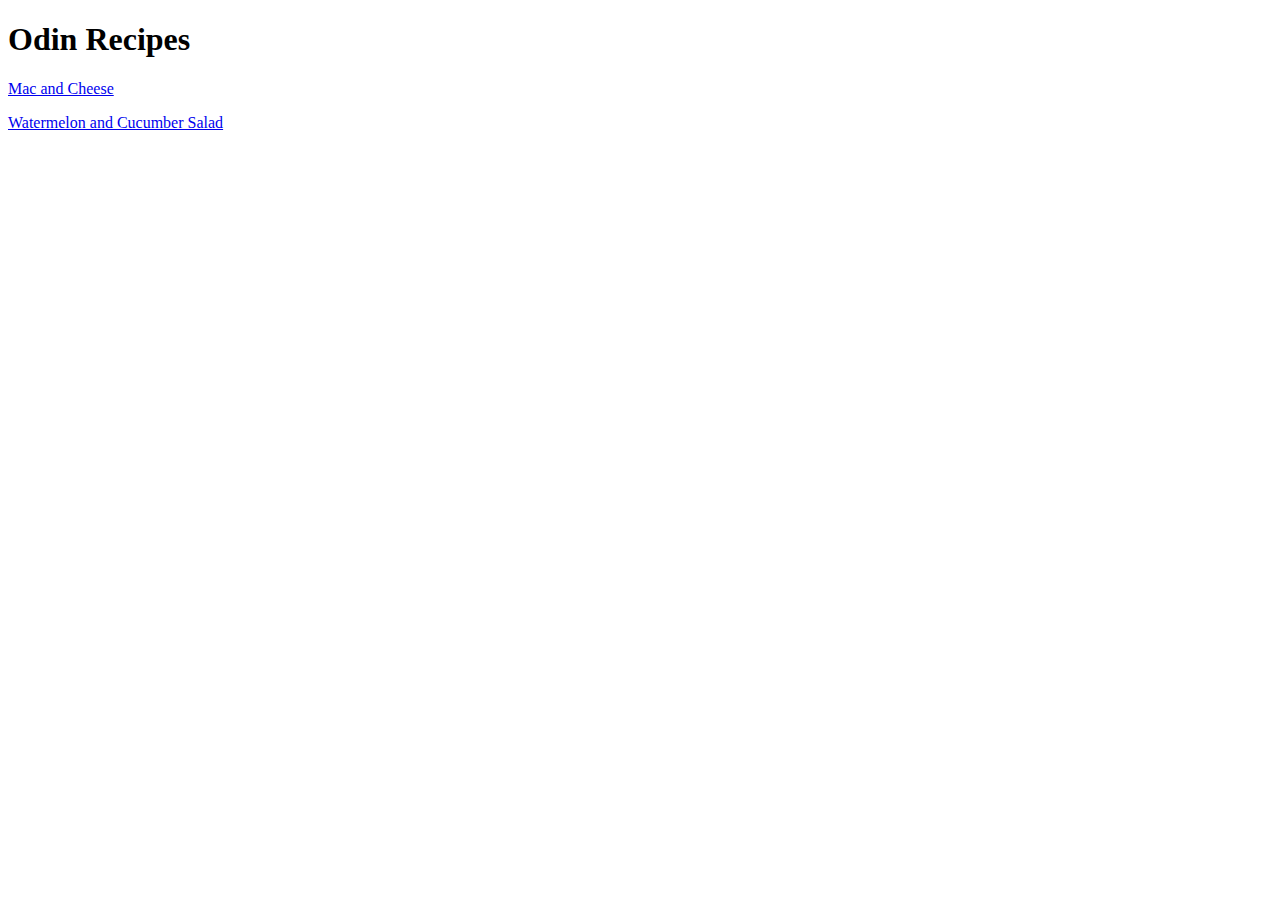
==== index.html @ 5ce8f6a6 "." ====
<!DOCTYPE html>
<html lang="en">
<head>
    <meta charset="UTF-8">
    <meta name="viewport" content="width=device-width, initial-scale=1.0">
    <title>Odin Recipest</title>
</head>
<body>
    <h1>Odin Recipes</h1>
    <p></p>
    <a href="recipes/macandcheese.html">Mac and Cheese</a> 
    <p></p>
    <a href="recipes/meloncucumsalad.html">Watermelon and Cucumber Salad</a>
</body>
</html>
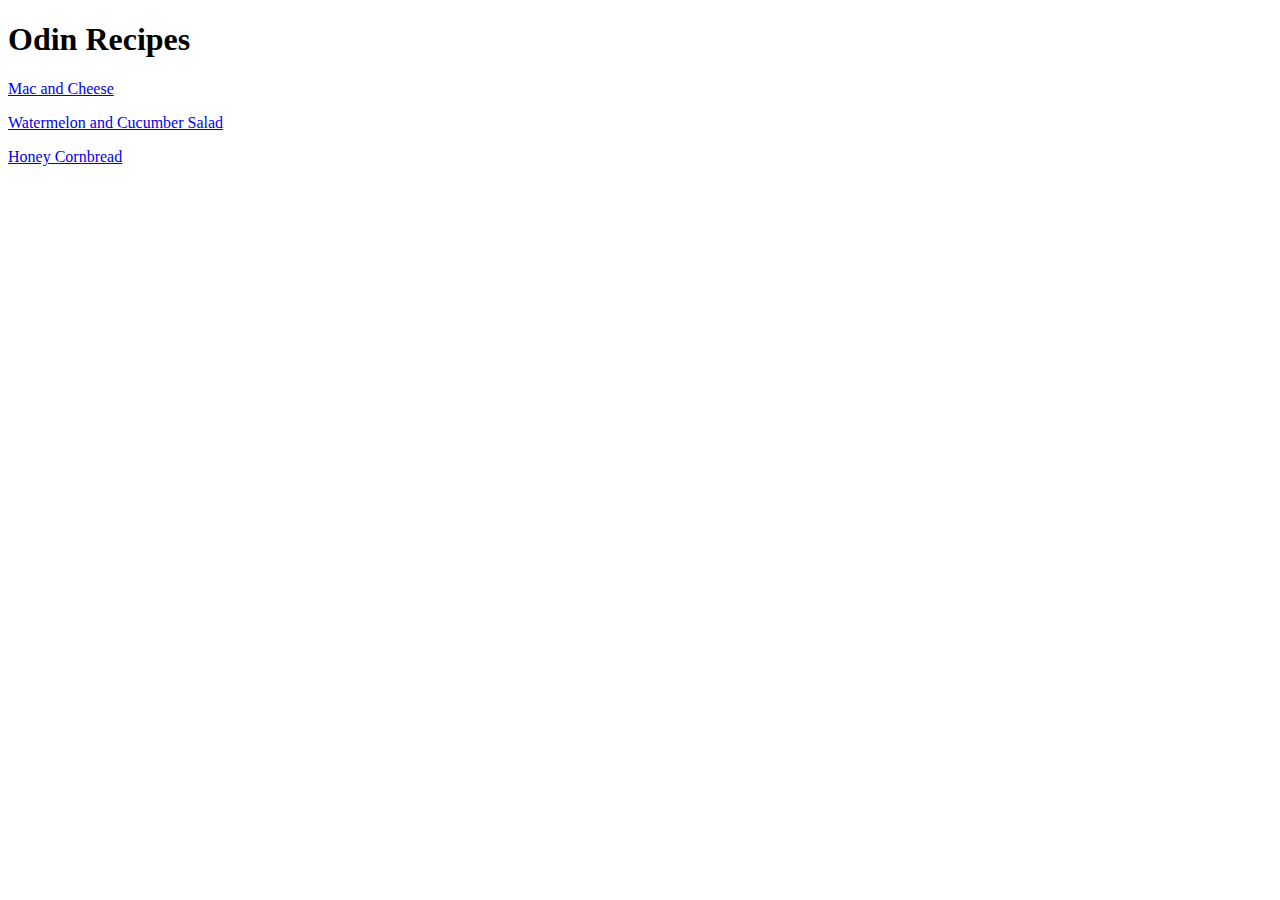
==== commit f5a03c08: "." ====
--- a/index.html
+++ b/index.html
@@ -3,7 +3,7 @@
 <head>
     <meta charset="UTF-8">
     <meta name="viewport" content="width=device-width, initial-scale=1.0">
-    <title>Odin Recipest</title>
+    <title>Odin Recipes</title>
 </head>
 <body>
     <h1>Odin Recipes</h1>
@@ -11,5 +11,7 @@
     <a href="recipes/macandcheese.html">Mac and Cheese</a> 
     <p></p>
     <a href="recipes/meloncucumsalad.html">Watermelon and Cucumber Salad</a>
+    <p></p>
+    <a href="recipes/honey-cornbread.html">Honey Cornbread</a>
 </body>
 </html>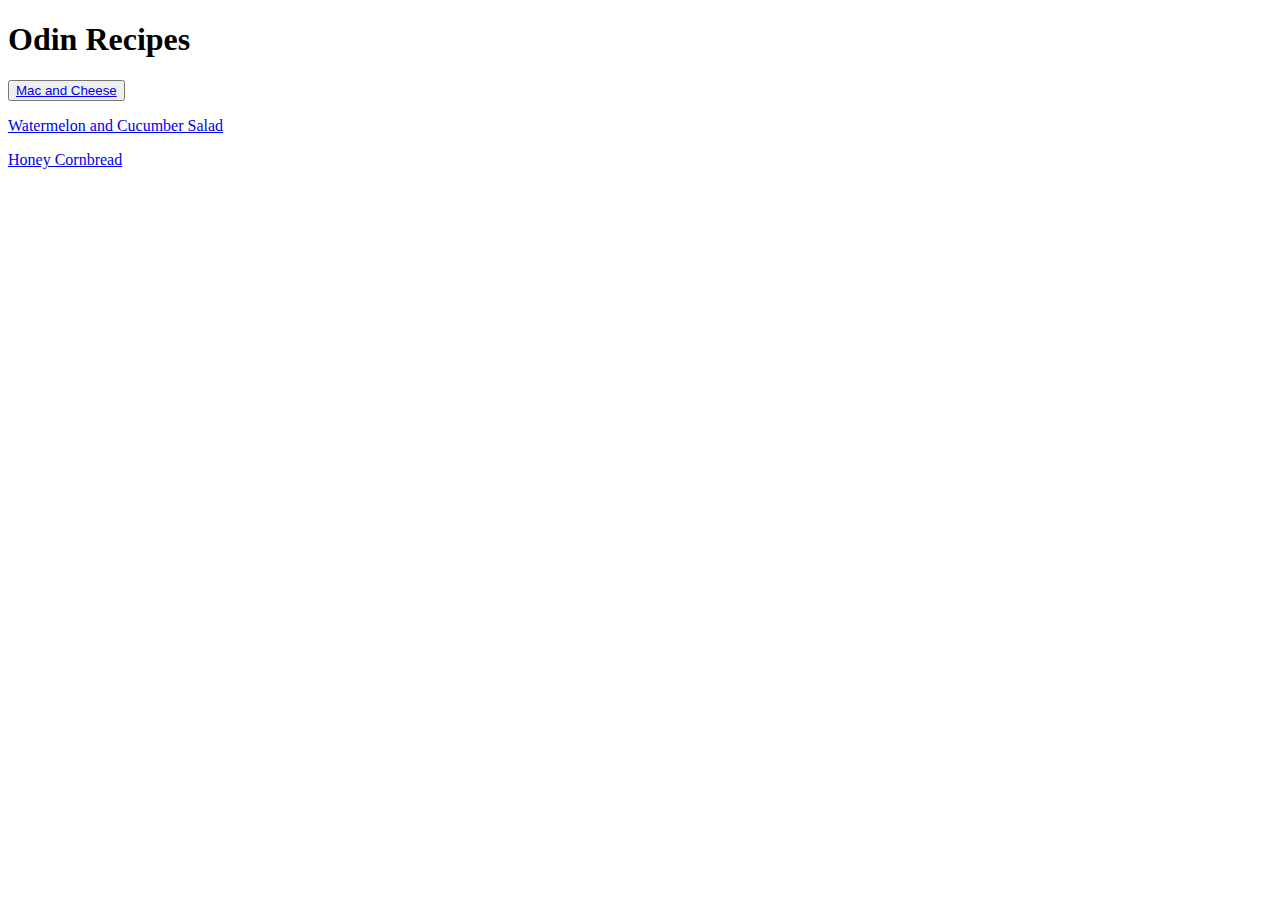
==== commit 57a65995: "Centered the Buttons with css:" ====
--- a/index.html
+++ b/index.html
@@ -4,11 +4,16 @@
     <meta charset="UTF-8">
     <meta name="viewport" content="width=device-width, initial-scale=1.0">
     <title>Odin Recipes</title>
+    <link rel="stylesheet" href="style.css"> 
 </head>
 <body>
     <h1>Odin Recipes</h1>
     <p></p>
-    <a href="recipes/macandcheese.html">Mac and Cheese</a> 
+    <button class="macbutton"> 
+        <a href="recipes/macandcheese.html">Mac and Cheese</a> 
+    </button>     
+    
+    
     <p></p>
     <a href="recipes/meloncucumsalad.html">Watermelon and Cucumber Salad</a>
     <p></p>
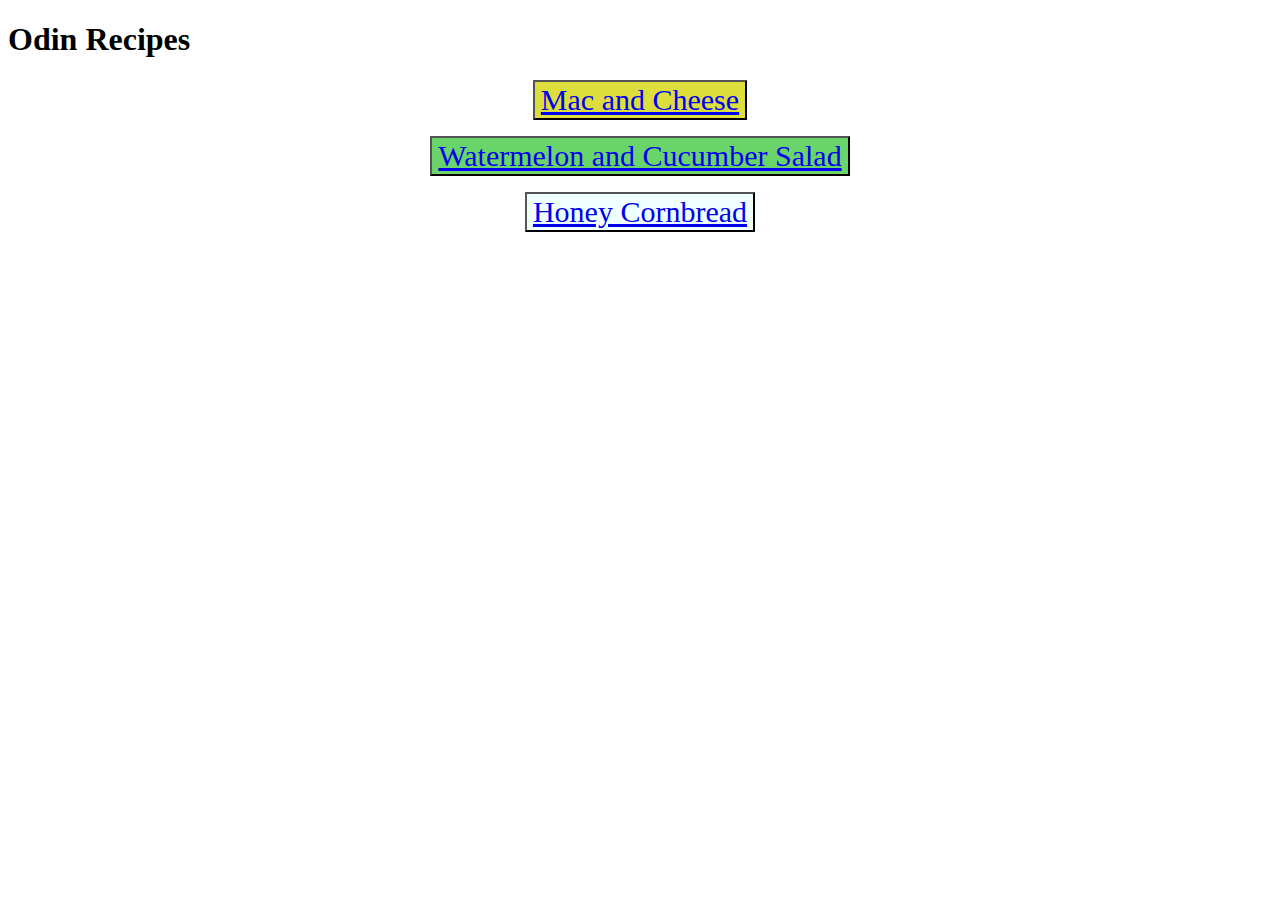
==== commit 7fe67f88: "Button Customization:" ====
--- a/index.html
+++ b/index.html
@@ -15,8 +15,12 @@
     
     
     <p></p>
-    <a href="recipes/meloncucumsalad.html">Watermelon and Cucumber Salad</a>
+    <button class="waterbutton">
+        <a href="recipes/meloncucumsalad.html">Watermelon and Cucumber Salad</a>
+    </button>
     <p></p>
-    <a href="recipes/honey-cornbread.html">Honey Cornbread</a>
+    <button class="honeybutton">
+        <a href="recipes/honey-cornbread.html">Honey Cornbread</a>
+    </button>
 </body>
 </html>--- a/style.css
+++ b/style.css
@@ -0,0 +1,21 @@
+.macbutton, 
+.waterbutton,
+.honeybutton {
+    text-align: center;
+    font-size: 30px;
+    margin: 0 auto;
+    display: block;
+    font-family: 'Times New Roman', Times, serif
+}
+
+.macbutton {
+    background-color: rgb(221, 221, 60);
+}
+
+.waterbutton {
+    background-color: rgb(105, 212, 105);
+}
+
+.honeybutton {
+    background-color: azure;
+}
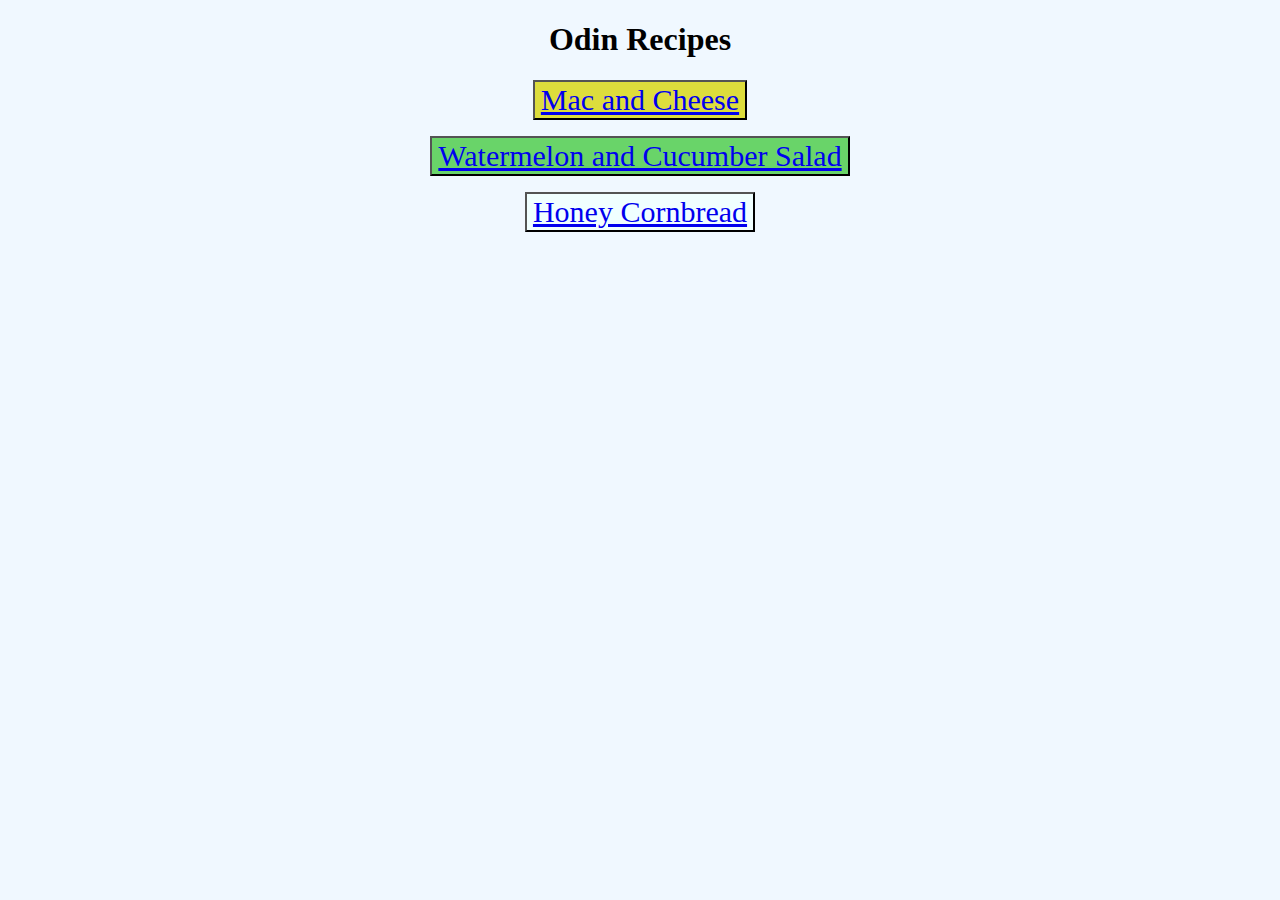
==== commit 98662fd7: "Page color:" ====
--- a/index.html
+++ b/index.html
@@ -3,8 +3,9 @@
 <head>
     <meta charset="UTF-8">
     <meta name="viewport" content="width=device-width, initial-scale=1.0">
+    <link rel="stylesheet" href="style.css">
     <title>Odin Recipes</title>
-    <link rel="stylesheet" href="style.css"> 
+     
 </head>
 <body>
     <h1>Odin Recipes</h1>
--- a/style.css
+++ b/style.css
@@ -19,3 +19,12 @@
 .honeybutton {
     background-color: azure;
 }
+
+html {
+    background-color: aliceblue;
+}
+
+h1 {
+    text-align: center;
+    font-family: Georgia, Times New Roman, Times, sans-serif;
+}
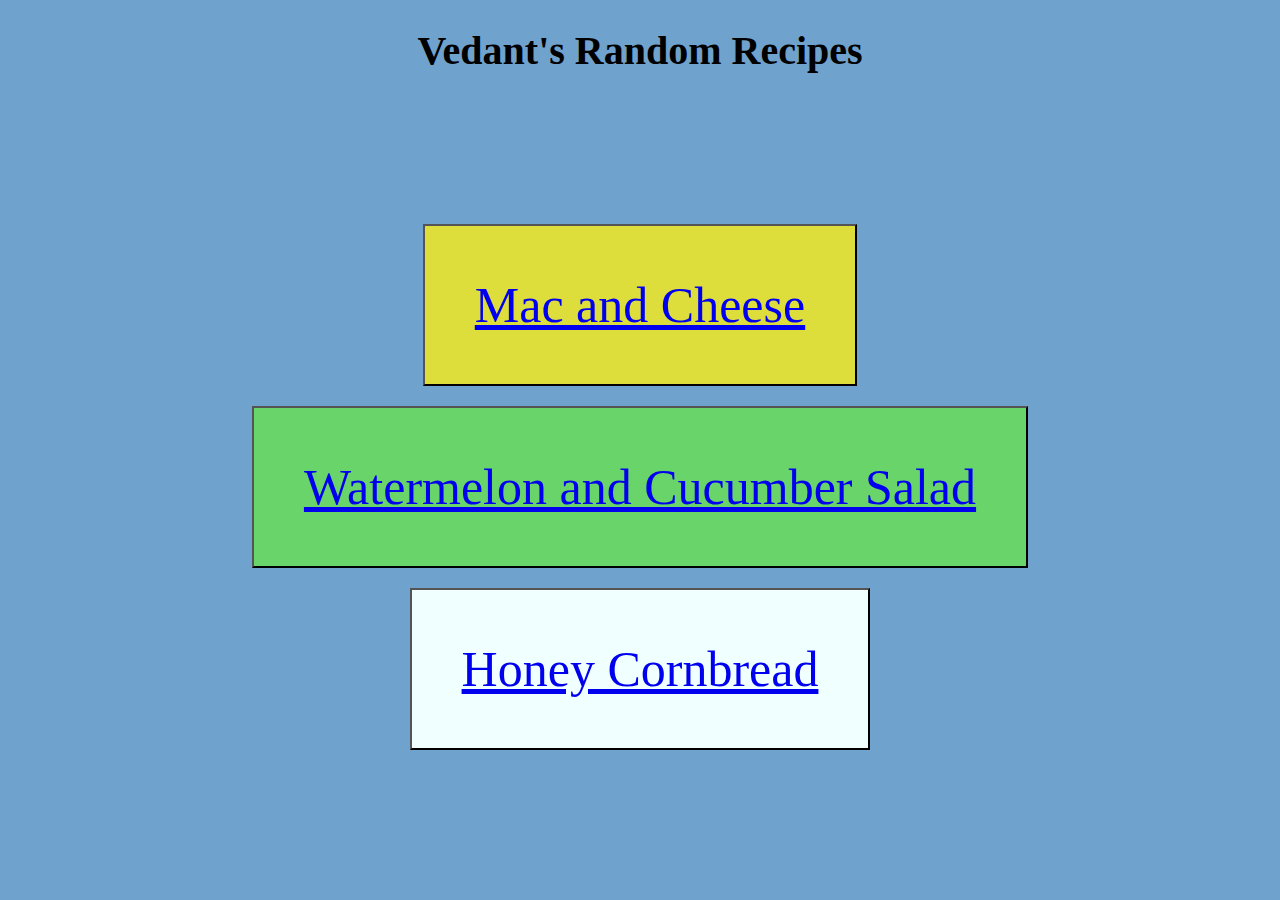
==== commit 1b3a12ac: "Main Page Button Positions:" ====
--- a/index.html
+++ b/index.html
@@ -8,20 +8,20 @@
      
 </head>
 <body>
-    <h1>Odin Recipes</h1>
+    <h1>Vedant's Random Recipes</h1>
     <p></p>
     <button class="macbutton"> 
-        <a href="recipes/macandcheese.html">Mac and Cheese</a> 
+        <a href="recipes/mac-cheese/macandcheese.html">Mac and Cheese</a> 
     </button>     
     
     
     <p></p>
     <button class="waterbutton">
-        <a href="recipes/meloncucumsalad.html">Watermelon and Cucumber Salad</a>
+        <a href="recipes/melon-salad/meloncucumsalad.html">Watermelon and Cucumber Salad</a>
     </button>
     <p></p>
     <button class="honeybutton">
-        <a href="recipes/honey-cornbread.html">Honey Cornbread</a>
+        <a href="recipes/honey-cornbread/honey-cornbread.html">Honey Cornbread</a>
     </button>
 </body>
 </html>--- a/style.css
+++ b/style.css
@@ -2,29 +2,41 @@
 .waterbutton,
 .honeybutton {
     text-align: center;
-    font-size: 30px;
-    margin: 0 auto;
+    font-size: 50px;
     display: block;
     font-family: 'Times New Roman', Times, serif
+    
 }
 
 .macbutton {
+    margin: 0 auto;
+    padding: 50px;
     background-color: rgb(221, 221, 60);
+    margin-bottom: 20px;
+    
 }
 
 .waterbutton {
+    margin: 0 auto;
+    padding: 50px;
     background-color: rgb(105, 212, 105);
+    margin-bottom: 20px;
 }
 
 .honeybutton {
+    margin: 0 auto;
+    padding: 50px;
     background-color: azure;
+    margin-bottom: 20px;
 }
 
 html {
-    background-color: aliceblue;
+    background-color: rgb(112, 162, 206);
 }
 
 h1 {
     text-align: center;
     font-family: Georgia, Times New Roman, Times, sans-serif;
+    margin-bottom: 150px;
+    font-size: 40px;
 }
